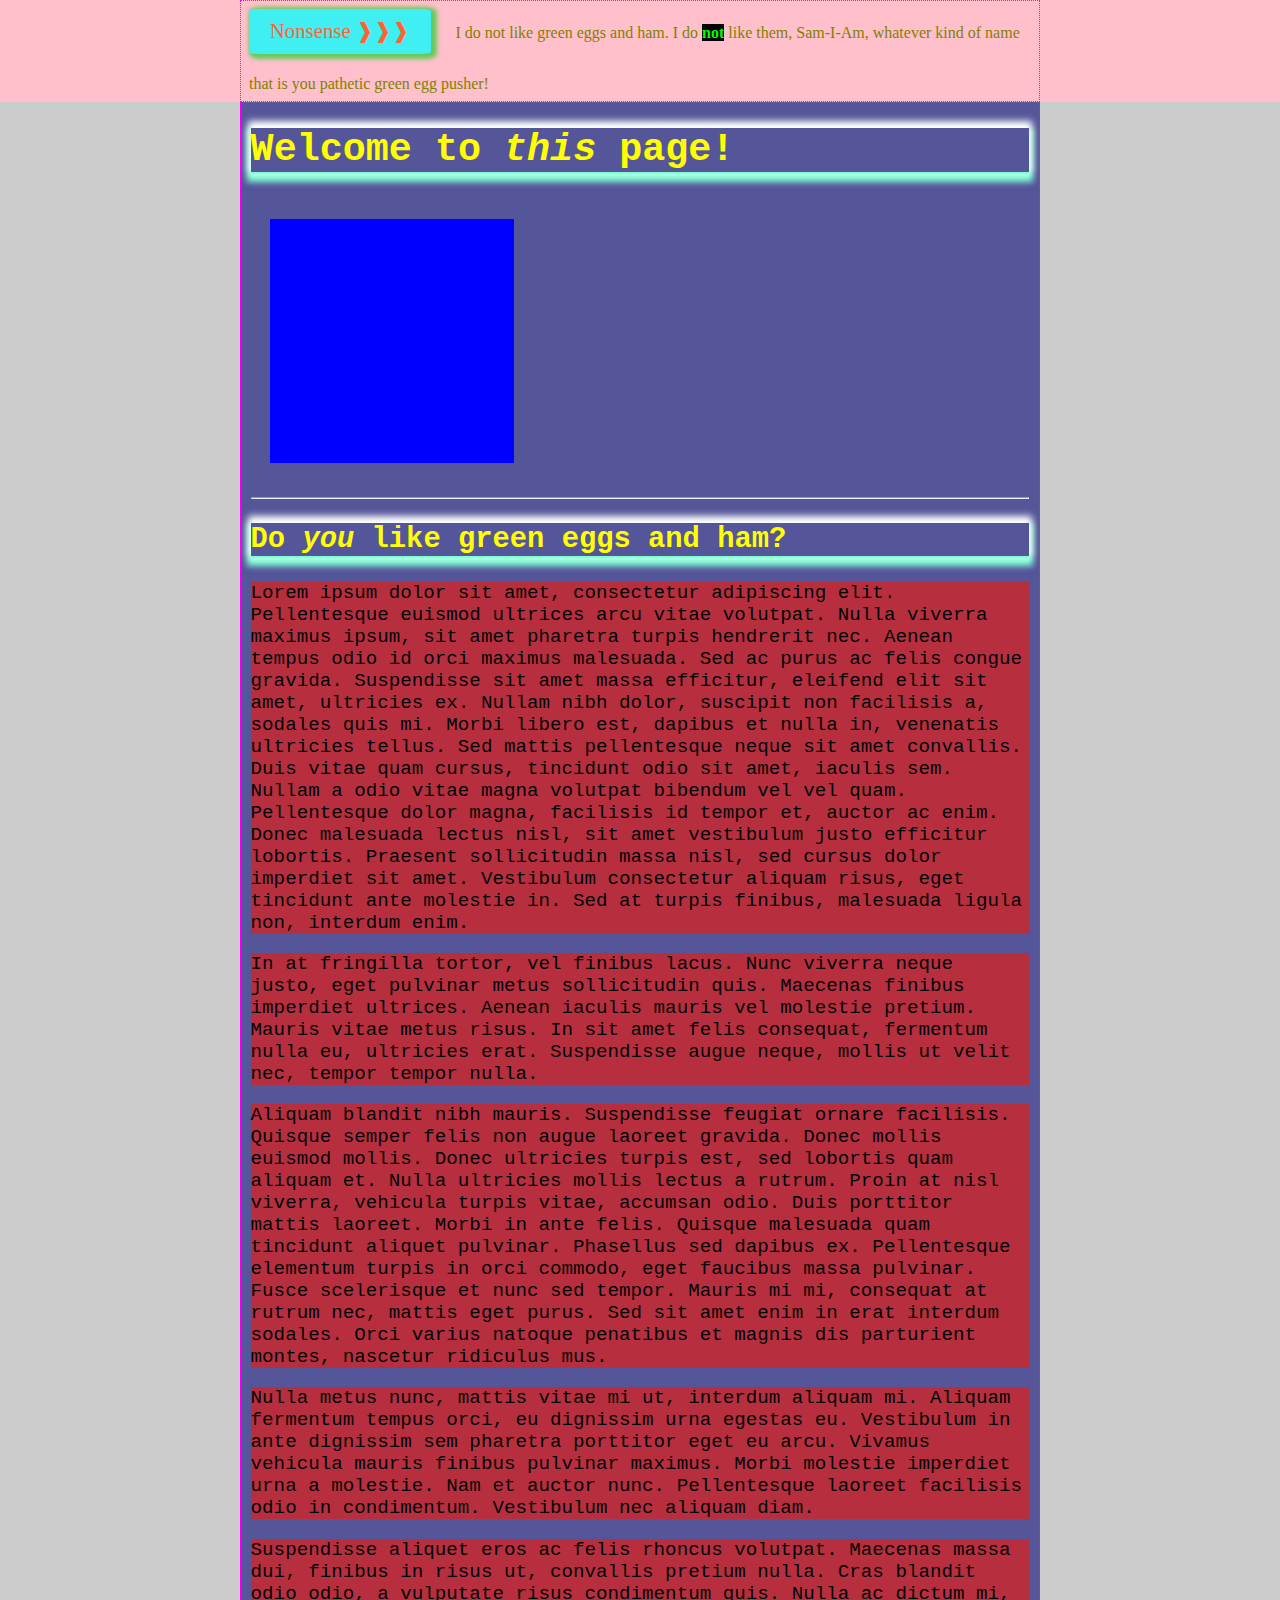
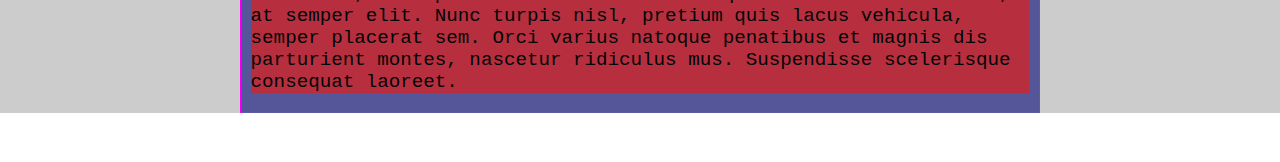
==== index.html @ 5ce53c55 "initial commit. pushing everything, including junk" ====
<!DOCTYPE html>
<html lang="en">
<head>
    <meta charset="UTF-8">
    <meta name="viewport" content="width=device-width, initial-scale=1.0">
    <link rel="stylesheet" href="style.css">
    <title>Test Page = Best Page</title>
</head>
<body>
    <div id="pg-content">

        <header id="pg-sticky-header" style="width:100%;">
            <div id="header-content" class="content-container">
                <a href="/jibber-jabber.html" target="_blank" id="malarky-link">
                    Nonsense&nbsp;&#10097;&#10097;&#10097;
                </a>
                <p>I do not like green eggs and ham. I do <strong>not</strong> like them, Sam-I-Am, whatever kind of name that is you pathetic green egg pusher!</p>
            </div>
        </header>

        <div id="pg-sticky-head-spacer" style="display: none;"></div>


        <main id="pg-main-content" class="content-container">

            <h1 class="main-text">Welcome to <em>this</em> page!</h1>

            <div id="blue-block"></div>

            <hr>

            <h2 class="main-text">Do <em>you</em> like green eggs and ham?</h2>
    
            <p class="main-text">
                Lorem ipsum dolor sit amet, consectetur adipiscing elit. Pellentesque euismod ultrices arcu vitae volutpat. Nulla viverra maximus ipsum, sit amet pharetra turpis hendrerit nec. Aenean tempus odio id orci maximus malesuada. Sed ac purus ac felis congue gravida. Suspendisse sit amet massa efficitur, eleifend elit sit amet, ultricies ex. Nullam nibh dolor, suscipit non facilisis a, sodales quis mi. Morbi libero est, dapibus et nulla in, venenatis ultricies tellus. Sed mattis pellentesque neque sit amet convallis. Duis vitae quam cursus, tincidunt odio sit amet, iaculis sem. Nullam a odio vitae magna volutpat bibendum vel vel quam. Pellentesque dolor magna, facilisis id tempor et, auctor ac enim. Donec malesuada lectus nisl, sit amet vestibulum justo efficitur lobortis. Praesent sollicitudin massa nisl, sed cursus dolor imperdiet sit amet. Vestibulum consectetur aliquam risus, eget tincidunt ante molestie in. Sed at turpis finibus, malesuada ligula non, interdum enim.
            </p>
            <p class="main-text">
                In at fringilla tortor, vel finibus lacus. Nunc viverra neque justo, eget pulvinar metus sollicitudin quis. Maecenas finibus imperdiet ultrices. Aenean iaculis mauris vel molestie pretium. Mauris vitae metus risus. In sit amet felis consequat, fermentum nulla eu, ultricies erat. Suspendisse augue neque, mollis ut velit nec, tempor tempor nulla.
            </p>
    
            <p class="main-text">
                Aliquam blandit nibh mauris. Suspendisse feugiat ornare facilisis. Quisque semper felis non augue laoreet gravida. Donec mollis euismod mollis. Donec ultricies turpis est, sed lobortis quam aliquam et. Nulla ultricies mollis lectus a rutrum. Proin at nisl viverra, vehicula turpis vitae, accumsan odio. Duis porttitor mattis laoreet. Morbi in ante felis. Quisque malesuada quam tincidunt aliquet pulvinar. Phasellus sed dapibus ex. Pellentesque elementum turpis in orci commodo, eget faucibus massa pulvinar. Fusce scelerisque et nunc sed tempor. Mauris mi mi, consequat at rutrum nec, mattis eget purus. Sed sit amet enim in erat interdum sodales. Orci varius natoque penatibus et magnis dis parturient montes, nascetur ridiculus mus.
            </p>
    
            <p class="main-text">
                Nulla metus nunc, mattis vitae mi ut, interdum aliquam mi. Aliquam fermentum tempus orci, eu dignissim urna egestas eu. Vestibulum in ante dignissim sem pharetra porttitor eget eu arcu. Vivamus vehicula mauris finibus pulvinar maximus. Morbi molestie imperdiet urna a molestie. Nam et auctor nunc. Pellentesque laoreet facilisis odio in condimentum. Vestibulum nec aliquam diam.
            </p>
    
            <p class="main-text">
                Suspendisse aliquet eros ac felis rhoncus volutpat. Maecenas massa dui, finibus in risus ut, convallis pretium nulla. Cras blandit odio odio, a vulputate risus condimentum quis. Nulla ac dictum mi, at semper elit. Nunc turpis nisl, pretium quis lacus vehicula, semper placerat sem. Orci varius natoque penatibus et magnis dis parturient montes, nascetur ridiculus mus. Suspendisse scelerisque consequat laoreet.
            </p>
        
        </main>

    </div>

    <script
        src="https://code.jquery.com/jquery-3.7.0.slim.min.js"
        integrity="sha256-tG5mcZUtJsZvyKAxYLVXrmjKBVLd6VpVccqz/r4ypFE="
        crossorigin="anonymous"></script>
    <script src="./headerScript.js"></script>
</body>
</html>
---- style.css ----
body {
    margin: 0;
    padding: 0;
}

#pg-content {
    background-color: #cccccc;
}

.content-container {
    max-width: 80%;
    width: 800px;
    border: dotted 1px fuchsia;
    box-sizing: border-box;
    padding-left: 0.5em;
    padding-right: 0.5em;
    margin-left: auto;
    margin-right: auto;
}

/************************************|******************/
/* v v v v v v v v v v v v v v v  \\ | //              */
/* > Start Header Styles > > > > v \\|// v v v v v  v  */
/* > v > v > v > v > v > v > v > v  \V/                */
#pg-sticky-header {
    background-color: pink;
    font-family: cursive;
    color: olive;
    min-height: 52px;
    max-height: 50vw;
    overflow-y: auto;
    /* font-weight: 100; */
    
}

#header-content {
    padding-top: 0.5em;
    padding-bottom: 0.5em;
}
#malarky-link {
    padding: 0.5em 1em;
    background-color: cyan;
    color: orangered;
    text-decoration: none;
    display: inline-block;
    border-radius: 5%;
    opacity: 0.75;
    box-shadow: 3px 1.8px 4px 3px limegreen;
    font-size: 1.3em;
    margin-bottom: 1em;
    margin-right: 1em;
}
#malarky-link:hover {
    opacity: 0.9;
    box-shadow:
        0px 0px 4px 2px lime,
        -1px -1px 5px 10px rgba(140, 255, 140, 0.5),
        0px 0px 8px 3px #1d1d1d;
}
#malarky-link:active {
    opacity: 1;
    box-shadow:
        0px 0px 3px 3px rgba(140, 255, 140, 0.5),
        0px 0px 3px 1px #1d1d1d;
}

#header-content > p {
    display: inline;
}

#header-content > p > strong {
    color: lime;
    background-color: black;
}

/* ^ ^ ^ ^ ^ ^ ^ ^ ^    ^/^   ^ ^ ^ ^ ^ ^ */
/*  ^   ^   ^   ^   ^  / /     ^   ^   ^  */
/*  HEADER STYLES  ===~'/     */
/* /end */
/****************************************************************************/

#pg-main-content {
    font-size: 1.2rem;
    background-color: #555599;
    color: #ffff00;
}

#blue-block {
    background-color: blue;
    height: calc(500px - 20vw);
    width: calc(500px - 20vw);
    /* width: 30%; */
    display: inline-block;
    margin: 1em;
}

#pg-main-content .main-text {
    font-family: monospace;
}
#pg-main-content h1.main-text,
#pg-main-content h2.main-text,
#pg-main-content h3.main-text,
#pg-main-content h4.main-text,
#pg-main-content h5.main-text {
    font-weight: bold;
    box-shadow:
        0 -4px 7px 3px #fff,
        0 4px 6px 4px aquamarine;
    border-bottom: solid 2px aquamarine;
}

#pg-main-content p.main-text {
    color: aquamarine;
    background-color: rgba(211, 37, 37, 0.781);
    color: rgba(1, 6, 6);
}

#pg-main-content p.main-text:not(:last-child) {
    margin: 0 0 1em;
}
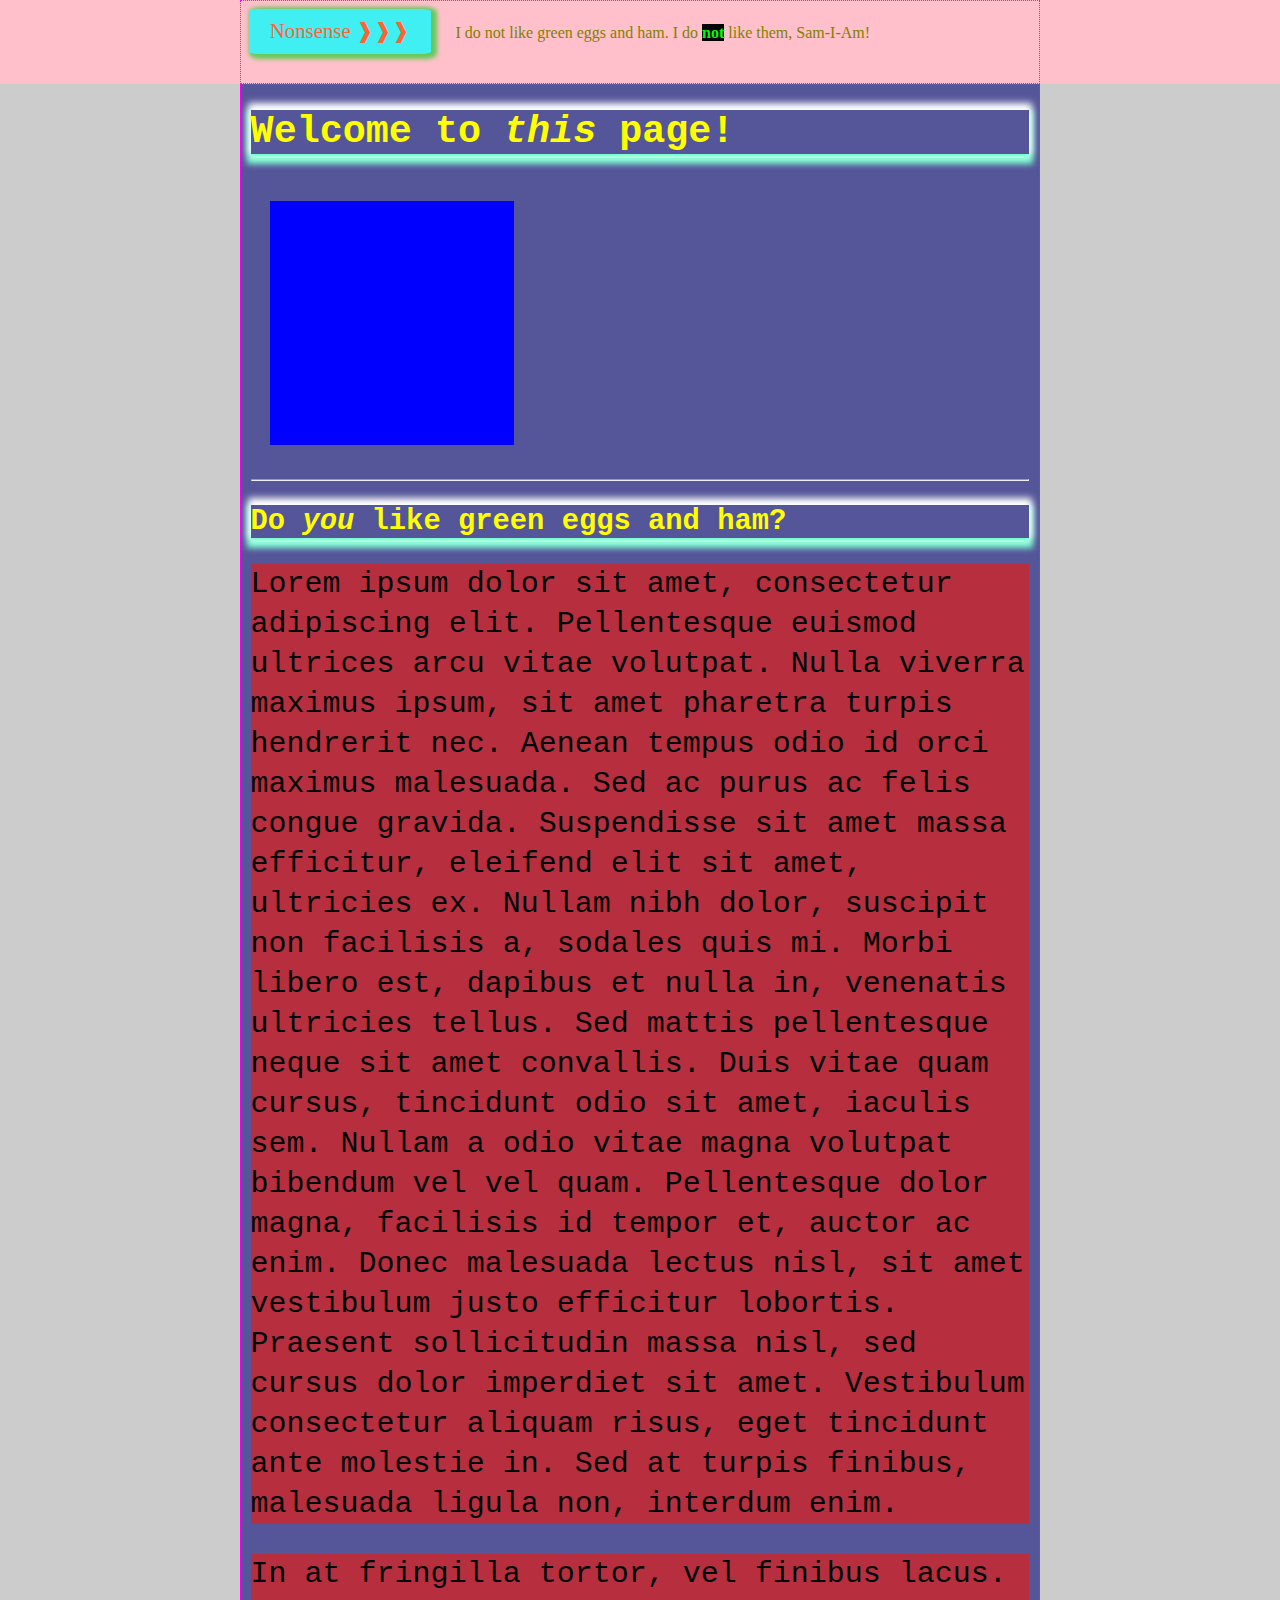
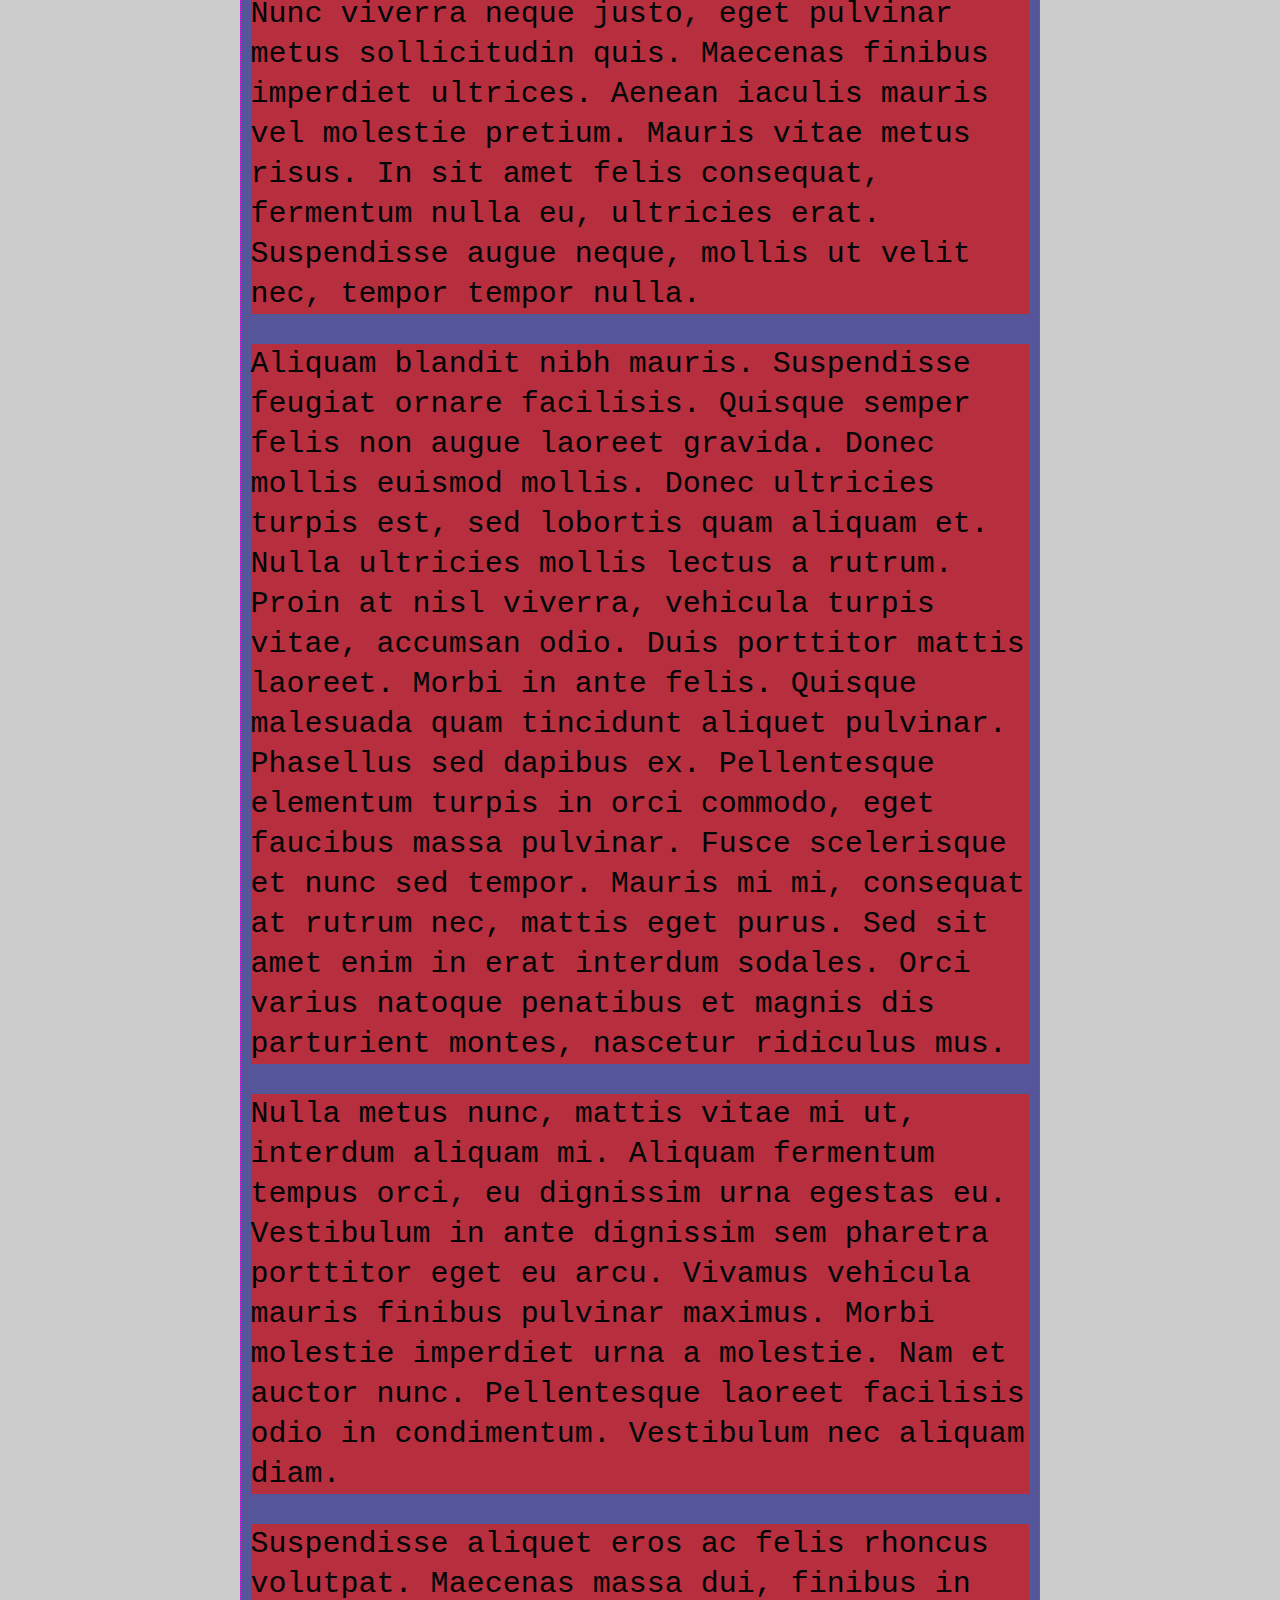
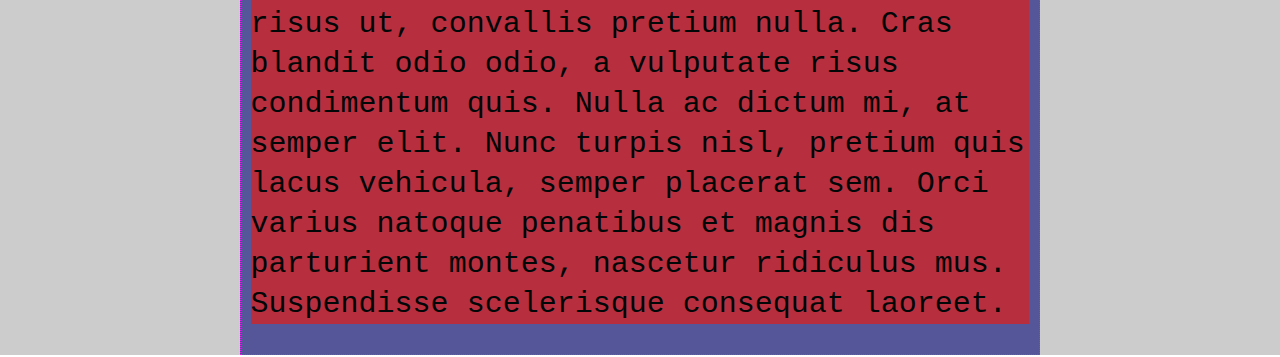
==== commit b5d029f9: "changed to classes. updated readme. updated example." ====
--- a/index.html
+++ b/index.html
@@ -9,49 +9,38 @@
 <body>
     <div id="pg-content">
 
-        <header id="pg-sticky-header" style="width:100%;">
+        <header id="index-header" class="djknit-sticky-header" style="width:100%;">
             <div id="header-content" class="content-container">
                 <a href="/jibber-jabber.html" target="_blank" id="malarky-link">
                     Nonsense&nbsp;&#10097;&#10097;&#10097;
                 </a>
-                <p>I do not like green eggs and ham. I do <strong>not</strong> like them, Sam-I-Am, whatever kind of name that is you pathetic green egg pusher!</p>
+                <p>I do not like green eggs and ham. I do <strong>not</strong> like them, Sam-I-Am!</p>
             </div>
         </header>
 
-        <div id="pg-sticky-head-spacer" style="display: none;"></div>
-
+        <div id="pg-sticky-head-spacer" class="djknit-sticky-head-spacer" style="display: none;"></div>
 
         <main id="pg-main-content" class="content-container">
-
             <h1 class="main-text">Welcome to <em>this</em> page!</h1>
-
             <div id="blue-block"></div>
-
             <hr>
-
             <h2 class="main-text">Do <em>you</em> like green eggs and ham?</h2>
-    
             <p class="main-text">
                 Lorem ipsum dolor sit amet, consectetur adipiscing elit. Pellentesque euismod ultrices arcu vitae volutpat. Nulla viverra maximus ipsum, sit amet pharetra turpis hendrerit nec. Aenean tempus odio id orci maximus malesuada. Sed ac purus ac felis congue gravida. Suspendisse sit amet massa efficitur, eleifend elit sit amet, ultricies ex. Nullam nibh dolor, suscipit non facilisis a, sodales quis mi. Morbi libero est, dapibus et nulla in, venenatis ultricies tellus. Sed mattis pellentesque neque sit amet convallis. Duis vitae quam cursus, tincidunt odio sit amet, iaculis sem. Nullam a odio vitae magna volutpat bibendum vel vel quam. Pellentesque dolor magna, facilisis id tempor et, auctor ac enim. Donec malesuada lectus nisl, sit amet vestibulum justo efficitur lobortis. Praesent sollicitudin massa nisl, sed cursus dolor imperdiet sit amet. Vestibulum consectetur aliquam risus, eget tincidunt ante molestie in. Sed at turpis finibus, malesuada ligula non, interdum enim.
             </p>
             <p class="main-text">
                 In at fringilla tortor, vel finibus lacus. Nunc viverra neque justo, eget pulvinar metus sollicitudin quis. Maecenas finibus imperdiet ultrices. Aenean iaculis mauris vel molestie pretium. Mauris vitae metus risus. In sit amet felis consequat, fermentum nulla eu, ultricies erat. Suspendisse augue neque, mollis ut velit nec, tempor tempor nulla.
             </p>
-    
             <p class="main-text">
                 Aliquam blandit nibh mauris. Suspendisse feugiat ornare facilisis. Quisque semper felis non augue laoreet gravida. Donec mollis euismod mollis. Donec ultricies turpis est, sed lobortis quam aliquam et. Nulla ultricies mollis lectus a rutrum. Proin at nisl viverra, vehicula turpis vitae, accumsan odio. Duis porttitor mattis laoreet. Morbi in ante felis. Quisque malesuada quam tincidunt aliquet pulvinar. Phasellus sed dapibus ex. Pellentesque elementum turpis in orci commodo, eget faucibus massa pulvinar. Fusce scelerisque et nunc sed tempor. Mauris mi mi, consequat at rutrum nec, mattis eget purus. Sed sit amet enim in erat interdum sodales. Orci varius natoque penatibus et magnis dis parturient montes, nascetur ridiculus mus.
             </p>
-    
             <p class="main-text">
                 Nulla metus nunc, mattis vitae mi ut, interdum aliquam mi. Aliquam fermentum tempus orci, eu dignissim urna egestas eu. Vestibulum in ante dignissim sem pharetra porttitor eget eu arcu. Vivamus vehicula mauris finibus pulvinar maximus. Morbi molestie imperdiet urna a molestie. Nam et auctor nunc. Pellentesque laoreet facilisis odio in condimentum. Vestibulum nec aliquam diam.
             </p>
-    
             <p class="main-text">
                 Suspendisse aliquet eros ac felis rhoncus volutpat. Maecenas massa dui, finibus in risus ut, convallis pretium nulla. Cras blandit odio odio, a vulputate risus condimentum quis. Nulla ac dictum mi, at semper elit. Nunc turpis nisl, pretium quis lacus vehicula, semper placerat sem. Orci varius natoque penatibus et magnis dis parturient montes, nascetur ridiculus mus. Suspendisse scelerisque consequat laoreet.
             </p>
-        
         </main>
-
     </div>
 
     <script
--- a/style.css
+++ b/style.css
@@ -22,7 +22,7 @@
 /* v v v v v v v v v v v v v v v  \\ | //              */
 /* > Start Header Styles > > > > v \\|// v v v v v  v  */
 /* > v > v > v > v > v > v > v > v  \V/                */
-#pg-sticky-header {
+#index-header {
     background-color: pink;
     font-family: cursive;
     color: olive;
@@ -30,7 +30,15 @@
     max-height: 50vw;
     overflow-y: auto;
     /* font-weight: 100; */
-    
+}
+
+#malarky-header {
+    line-height: 30px;
+    padding: 0;
+    height: 30px;
+    overflow-y: hidden;
+    background-color: #555599;
+    color: yellow;
 }
 
 #header-content {
@@ -117,4 +125,12 @@
 
 #pg-main-content p.main-text:not(:last-child) {
     margin: 0 0 1em;
+}
+
+p.main-text {
+    color:rgba(211, 37, 37, 0.781);
+    background-color: aquamarine;
+    font-size: 30px;
+    font-weight: 100;
+    line-height: 40px;
 }